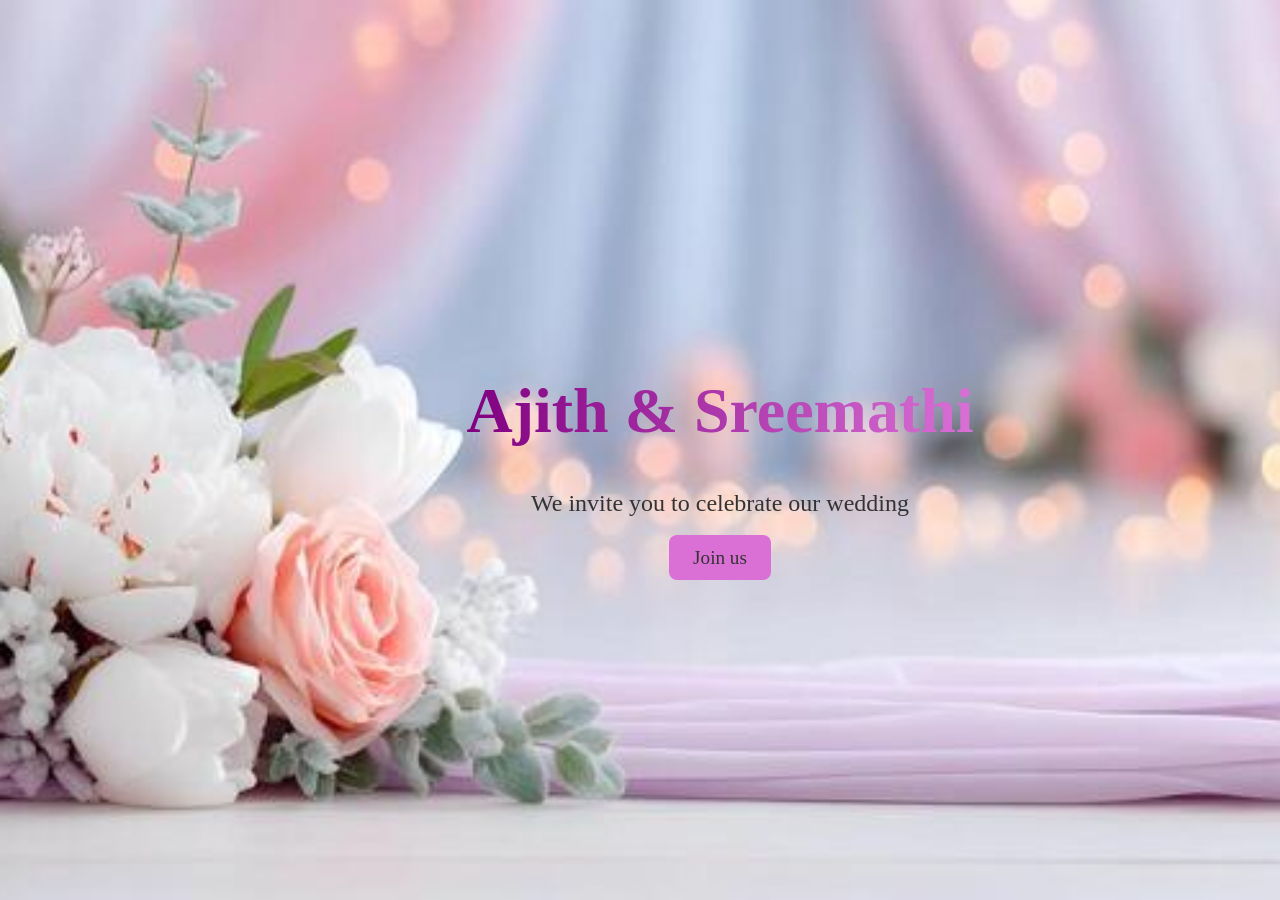
==== index.html @ a80b94a7 "Initial commit" ====
<!DOCTYPE html>
<html lang="en">
<head>
  <meta charset="UTF-8">
  <style>
    body {
        margin: 0;
        font-family: 'Georgia', serif;
        background: url('images/background.jpg') no-repeat center center fixed;
        background-size: cover;
        text-align: center;
        color: #333;
        display: flex;
        justify-content: center;   /* horizontal center */
        align-items: center;       /* vertical center */
        height: 100vh;
    }
    .welcome {
       position: relative;
       left: 80px;
    }
    h1 {
       font-size: 4em; /* bigger title */
       background: linear-gradient(to right, #800080, #DA70D6); /* gold to silver */
       -webkit-background-clip: text;
       -webkit-text-fill-color: transparent;
    }

    p {
       font-size: 1.5em; /* bigger subtitle */
       margin-bottom: 30px;
    }

    .btn {
       font-size: 1.2em;
       padding: 12px 24px;
       background: #DA70D6;
       color: #333;
       text-decoration: none;
       border-radius: 8px;
       transition: background 0.3s ease;
   }

    .btn:hover {
      background: #C0C0C0;
    }

     /* Fade-in animation */
    @keyframes fadeIn {
       from { opacity: 0; transform: translateY(-20px); }
       to { opacity: 1; transform: translateY(0); }
    }
  </style>
</head>
<title>Ajith & Sreemathi Wedding</title>
<body class="landing">
<div class="welcome">
  <h1>Ajith & Sreemathi</h1>
  <p>We invite you to celebrate our wedding</p>
  <a href="WeddingInvitation.html" class="btn">Join us</a>
</div>
</body>
</html>
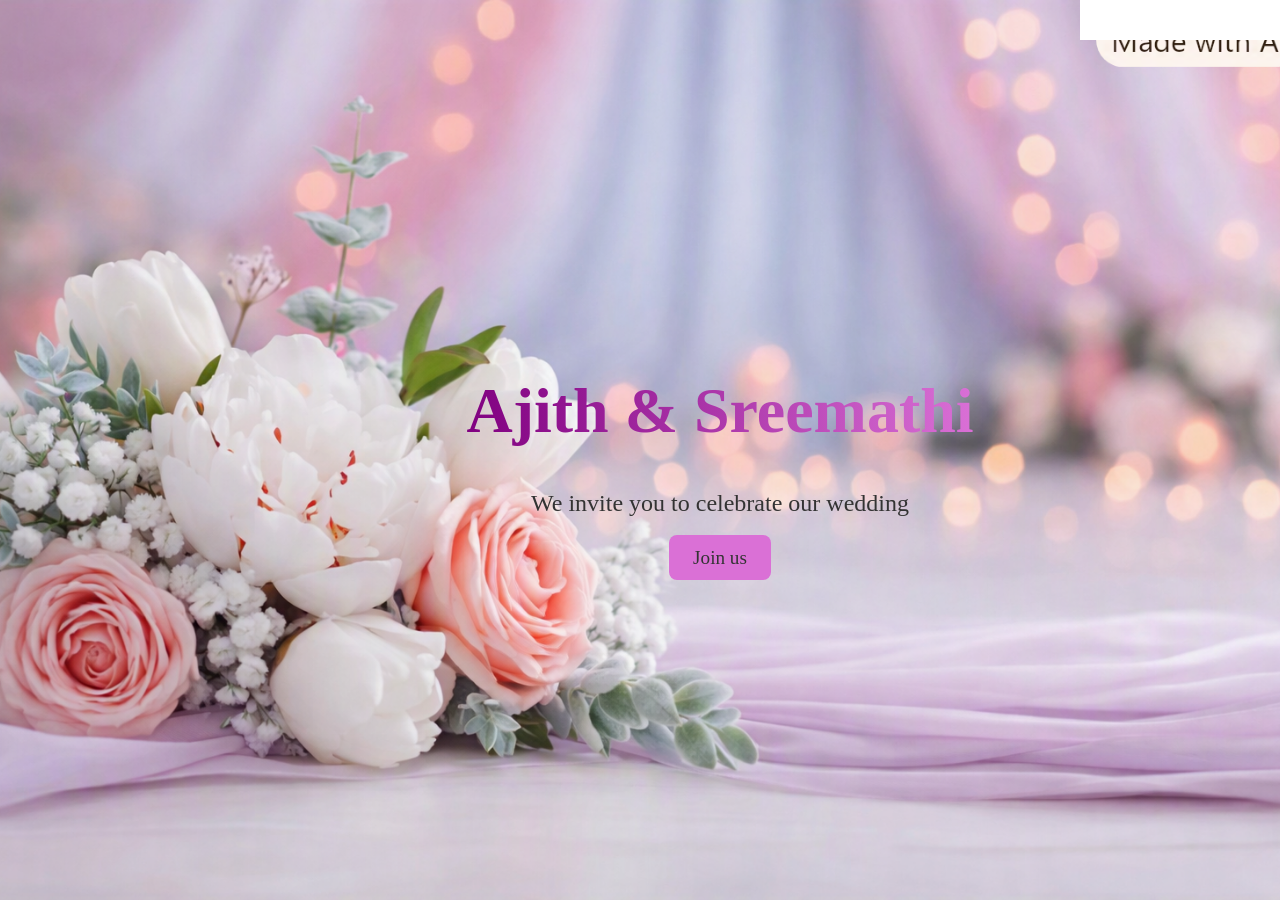
==== commit c583ef5e: "new changes bg update and added nest page" ====
--- a/index.html
+++ b/index.html
@@ -14,6 +14,15 @@
         justify-content: center;   /* horizontal center */
         align-items: center;       /* vertical center */
         height: 100vh;
+    }
+    body::after {
+      content: "";
+      position: absolute;
+      top: 0;
+      right: 0;
+      width: 200px;   /* adjust size */
+      height: 40px;   /* adjust size */
+      background-color: #fff;
     }
     .welcome {
        position: relative;
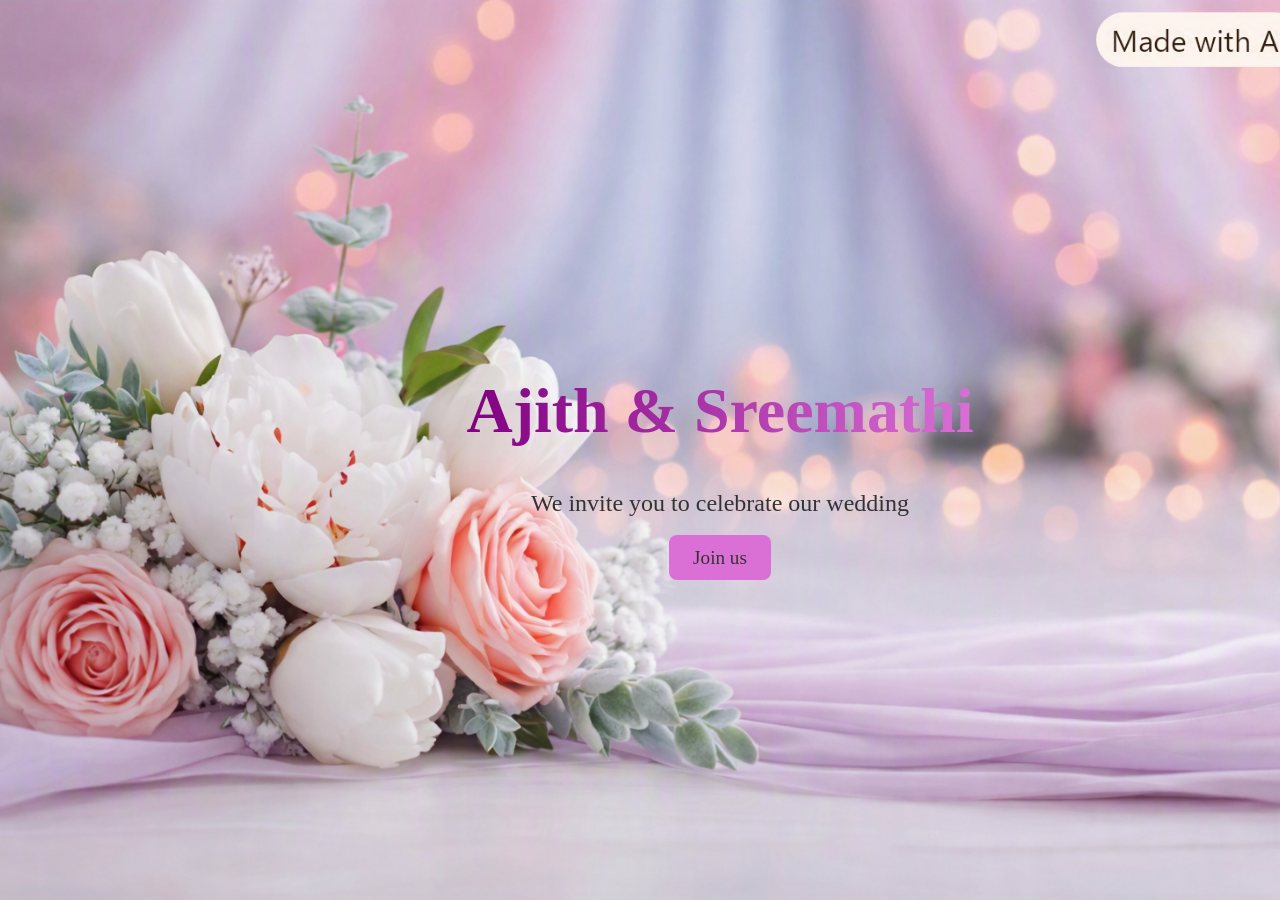
==== commit 3ae3e079: "font update" ====
--- a/index.html
+++ b/index.html
@@ -14,15 +14,6 @@
         justify-content: center;   /* horizontal center */
         align-items: center;       /* vertical center */
         height: 100vh;
-    }
-    body::after {
-      content: "";
-      position: absolute;
-      top: 0;
-      right: 0;
-      width: 200px;   /* adjust size */
-      height: 40px;   /* adjust size */
-      background-color: #fff;
     }
     .welcome {
        position: relative;
